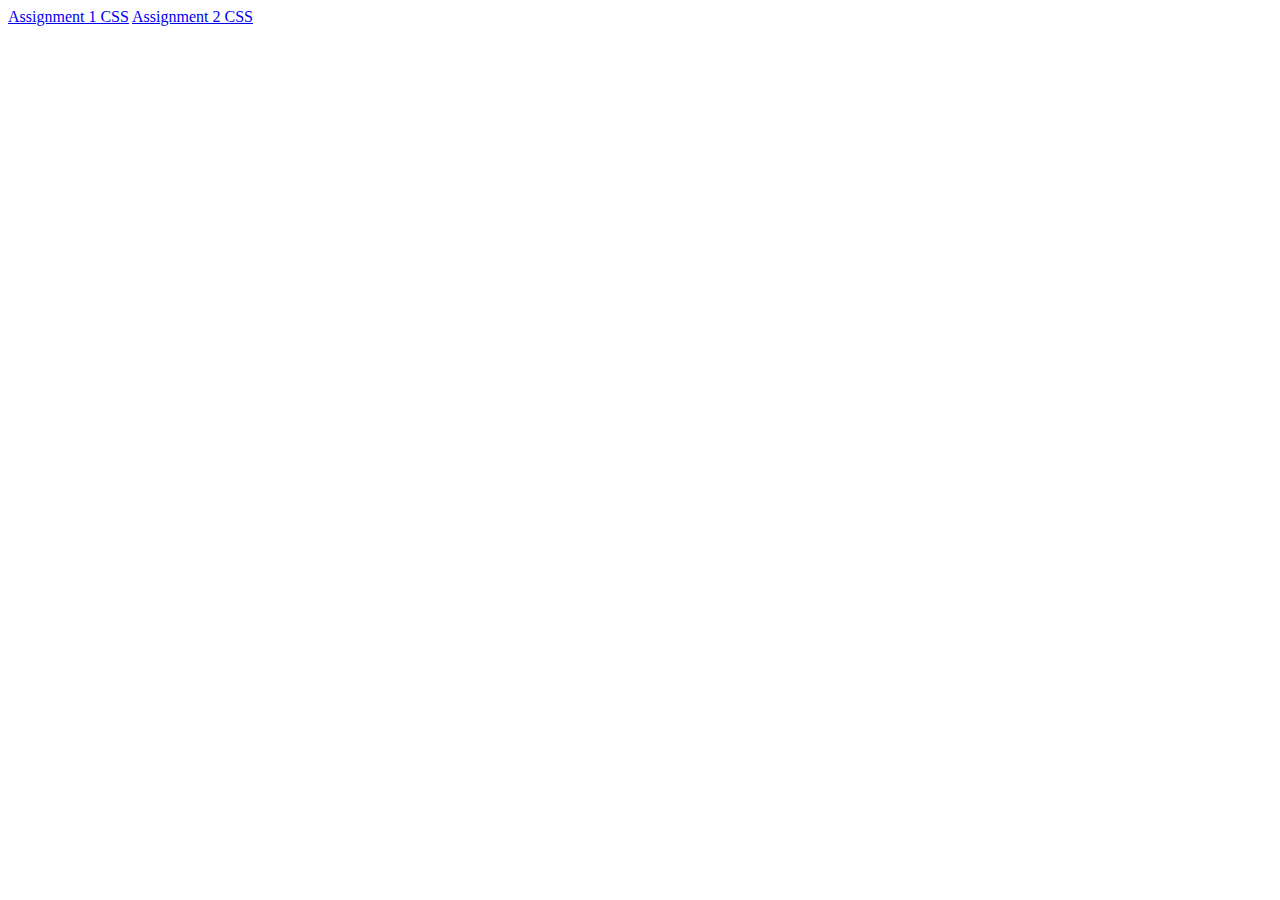
==== index.html @ f4fea2b5 "modified index.html" ====
<!DOCTYPE html>
<html lang="en">
<head>
    <meta charset="UTF-8">
    <meta http-equiv="X-UA-Compatible" content="IE=edge">
    <meta name="viewport" content="width=device-width, initial-scale=1.0">
    <title>CSS Assignment</title>
</head>
<body>
    <a href="./Assignment 1/index.html">Assignment 1 CSS</a>
    <a href="./Assignment 2/index.html">Assignment 2 CSS</a>
</body>
</html>
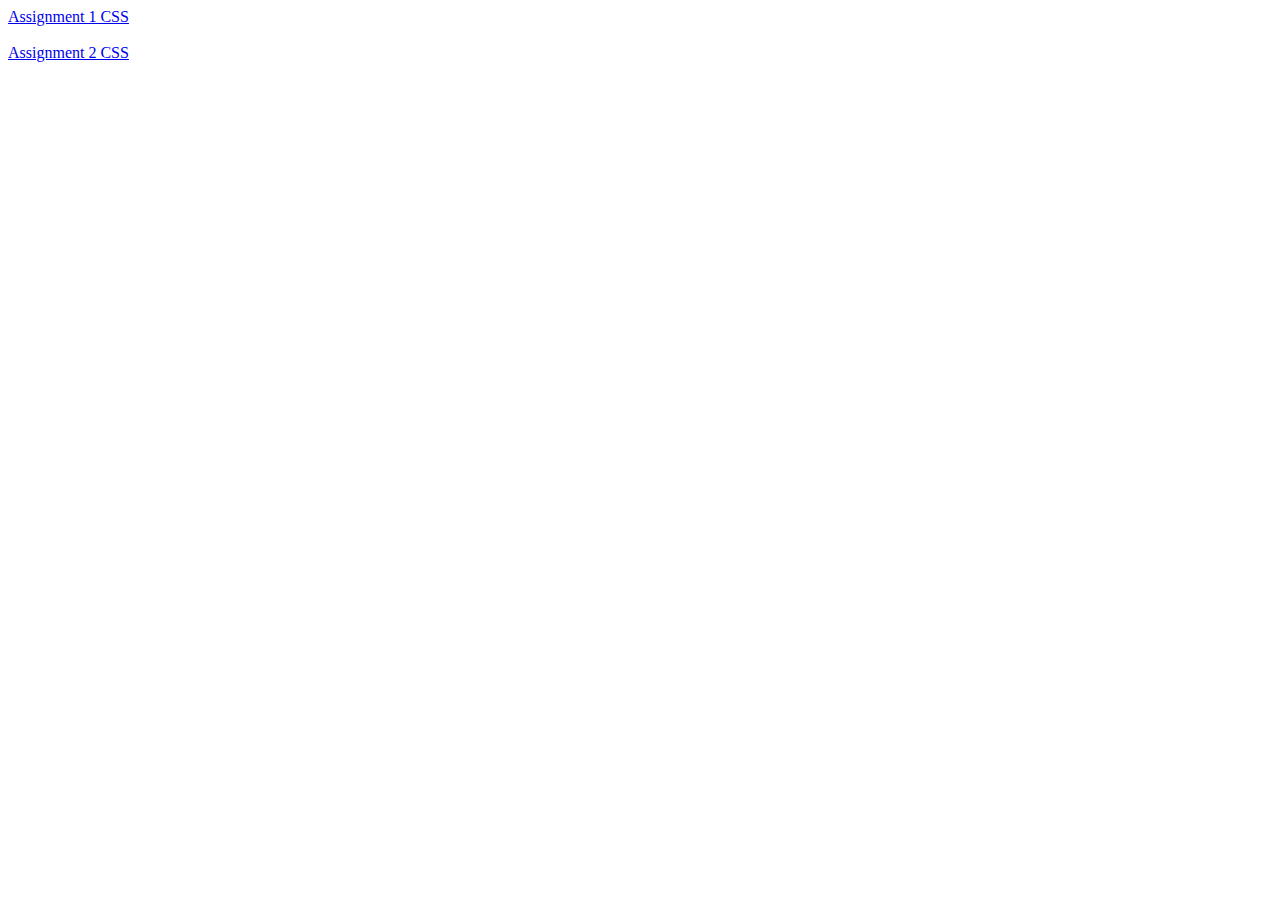
==== commit 030804da: "modified index.html>" ====
--- a/index.html
+++ b/index.html
@@ -7,7 +7,7 @@
     <title>CSS Assignment</title>
 </head>
 <body>
-    <a href="./Assignment 1/index.html">Assignment 1 CSS</a>
+    <a href="./Assignment 1/index.html">Assignment 1 CSS</a><br><br>
     <a href="./Assignment 2/index.html">Assignment 2 CSS</a>
 </body>
 </html>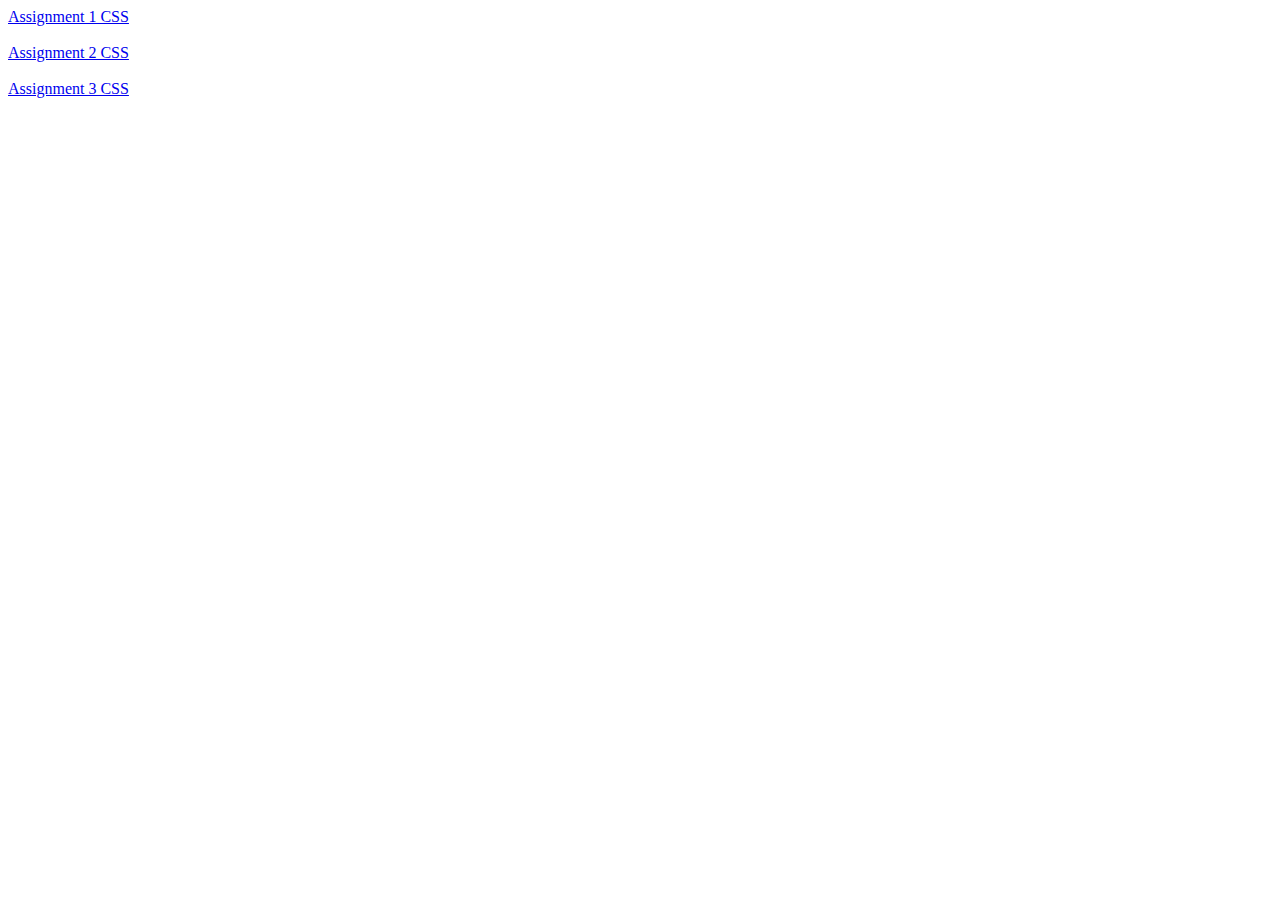
==== commit 1e38dd05: "modified index.html" ====
--- a/index.html
+++ b/index.html
@@ -8,6 +8,7 @@
 </head>
 <body>
     <a href="./Assignment 1/index.html">Assignment 1 CSS</a><br><br>
-    <a href="./Assignment 2/index.html">Assignment 2 CSS</a>
+    <a href="./Assignment 2/index.html">Assignment 2 CSS</a><br><br>
+    <a href="./Assignment 2/index.html">Assignment 3 CSS</a>
 </body>
 </html>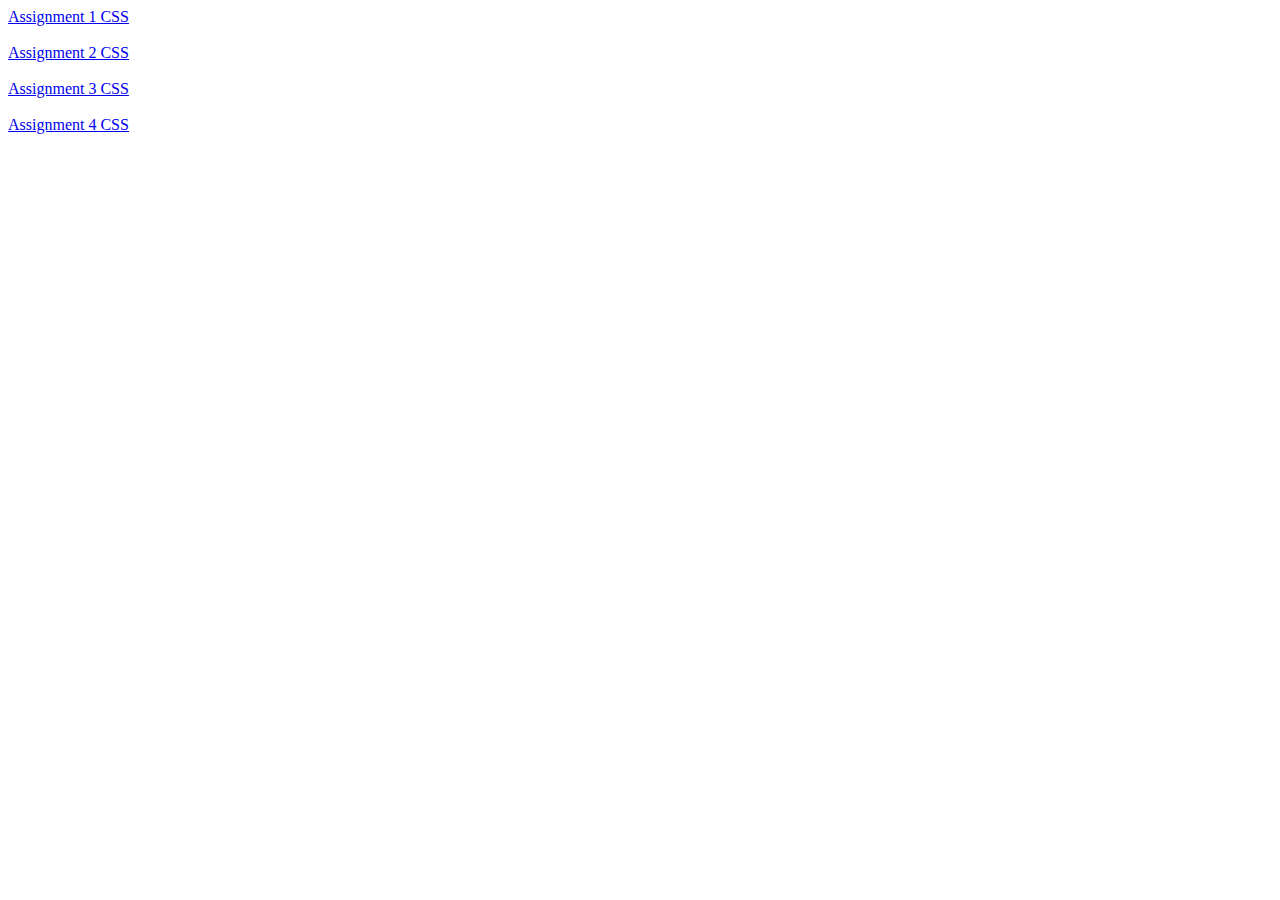
==== commit a8369bd3: "modified index.html" ====
--- a/index.html
+++ b/index.html
@@ -9,6 +9,7 @@
 <body>
     <a href="./Assignment 1/index.html">Assignment 1 CSS</a><br><br>
     <a href="./Assignment 2/index.html">Assignment 2 CSS</a><br><br>
-    <a href="./Assignment 2/index.html">Assignment 3 CSS</a>
+    <a href="./Assignment 3/index.html">Assignment 3 CSS</a><br><br>
+    <a href="./Assignment 4/index.html">Assignment 4 CSS</a><br><br>
 </body>
 </html>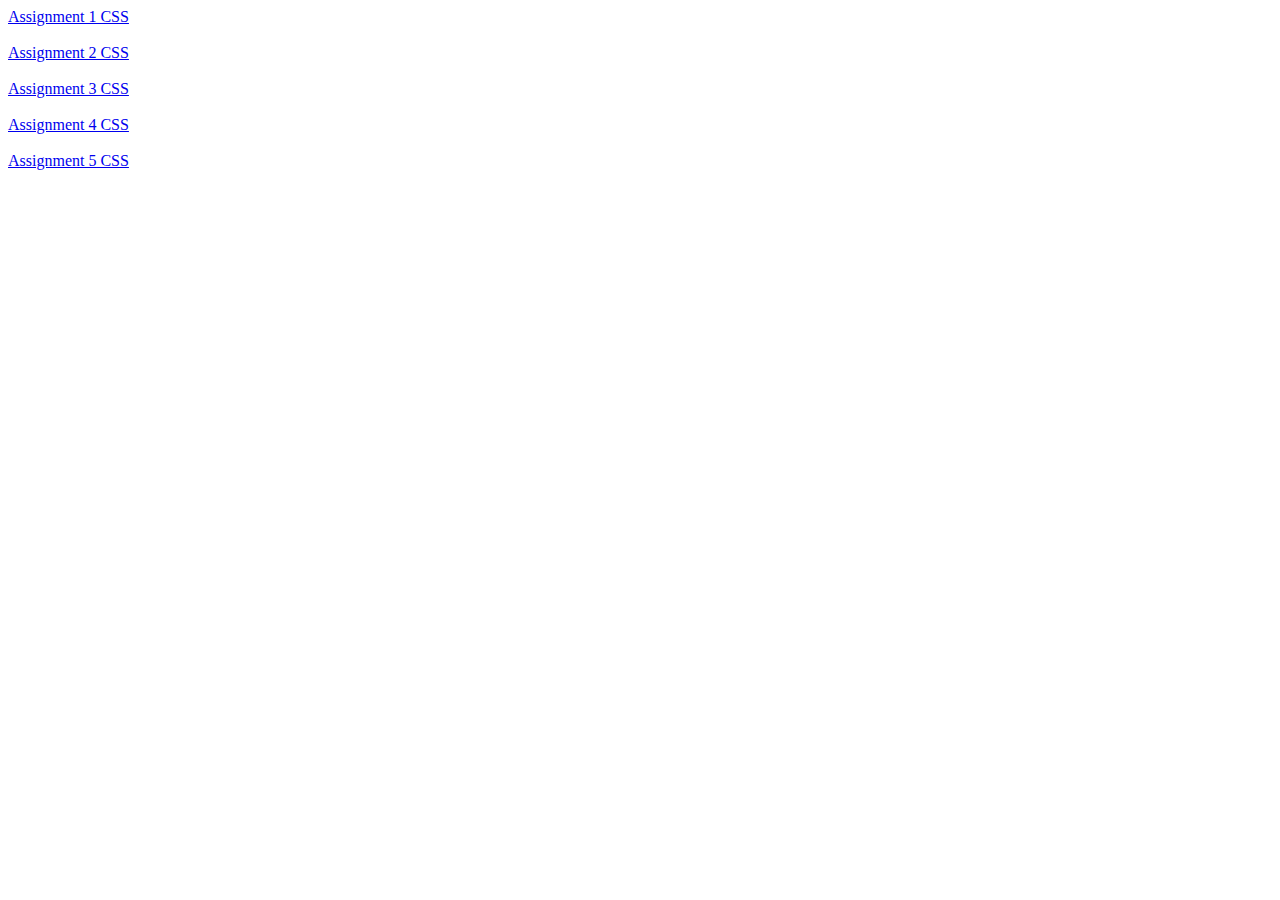
==== commit 0b9abb3f: "modified index" ====
--- a/index.html
+++ b/index.html
@@ -11,5 +11,6 @@
     <a href="./Assignment 2/index.html">Assignment 2 CSS</a><br><br>
     <a href="./Assignment 3/index.html">Assignment 3 CSS</a><br><br>
     <a href="./Assignment 4/index.html">Assignment 4 CSS</a><br><br>
+    <a href="./Assignment 5/index.html">Assignment 5 CSS</a><br><br>
 </body>
 </html>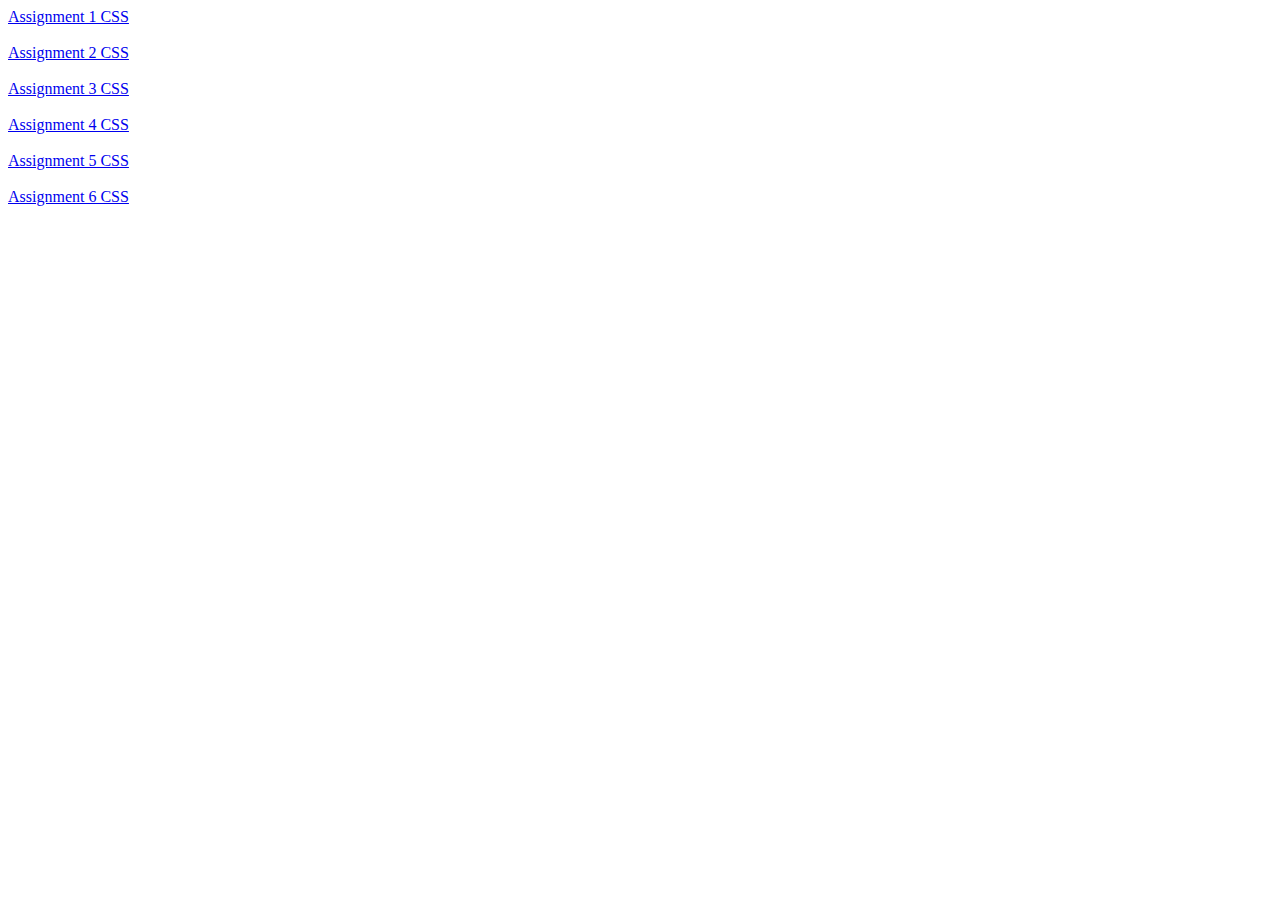
==== commit b0064096: "added index.html" ====
--- a/index.html
+++ b/index.html
@@ -11,6 +11,7 @@
     <a href="./Assignment 2/index.html">Assignment 2 CSS</a><br><br>
     <a href="./Assignment 3/index.html">Assignment 3 CSS</a><br><br>
     <a href="./Assignment 4/index.html">Assignment 4 CSS</a><br><br>
-    <a href="./Assignment 5/index.html">Assignment 5 CSS</a><br><br>
+    <a href="./Assignment 5/index1.html">Assignment 5 CSS</a><br><br>
+    <a href="./Assignment 6/index.html">Assignment 6 CSS</a><br><br>
 </body>
 </html>